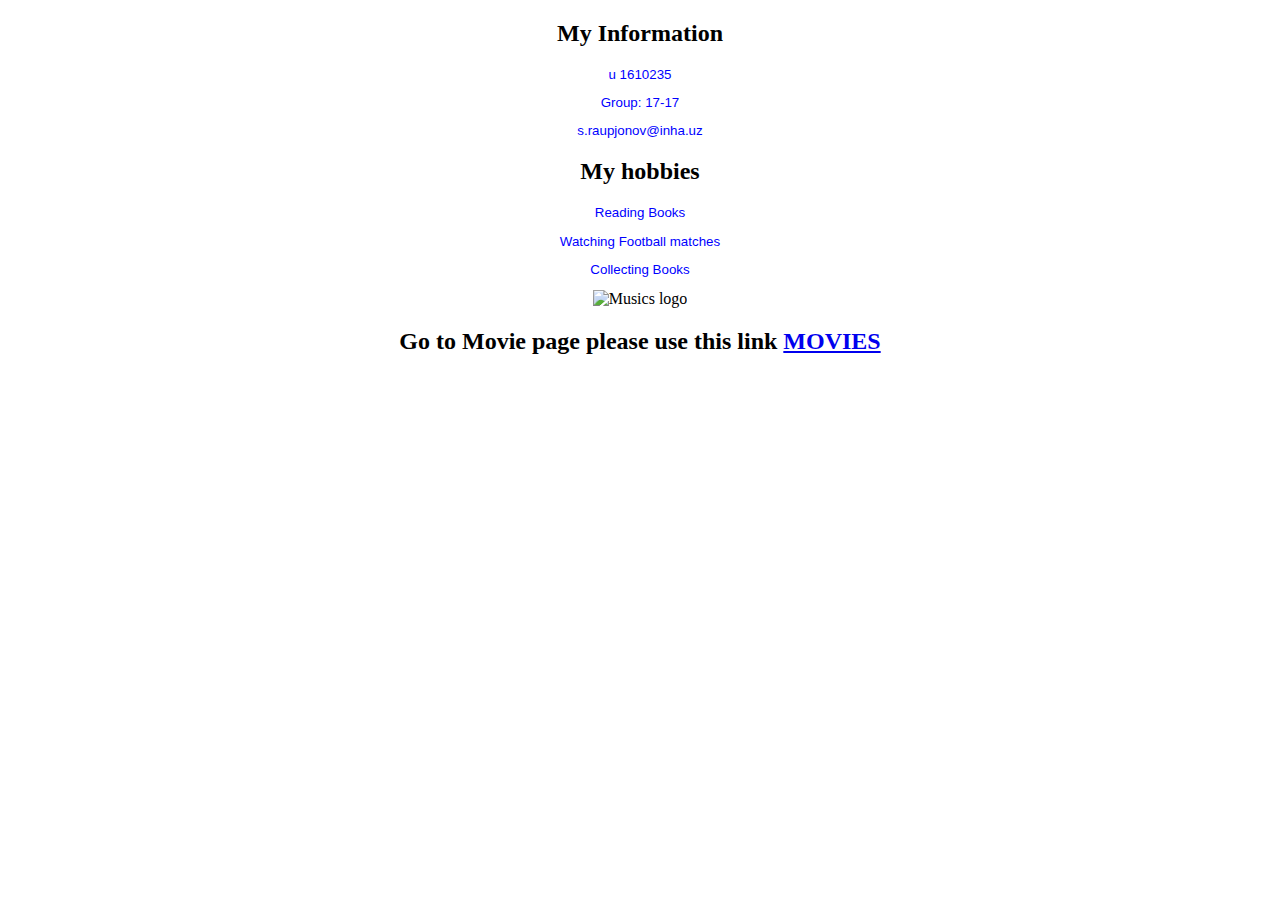
==== index.html @ 3a47afaf "Initial commit" ====
<!DOCTYPE html>
<html>
<head>
	<title>My web page</title>
</head>
<link href="123.css" type="text/css" rel="stylesheet"/>
<script src="myscript/myslide.js" defer></script>
<body>
	<h1><link href="123.css" type="text/css" rel="stylesheet"/> </h1>
	<h2>My Information </h1>
	
		<p> u 1610235	</p>
		<p> Group: 17-17</p>
		<p> s.raupjonov@inha.uz</p>

	
	<h2>My hobbies</h2>
	
		<p> Reading Books</p>
		<p> Watching Football matches</p>
		<p> Collecting Books</p>

	 <img	src="image/123.jpg" width="200" height="250" alt="Musics logo" id="logo">

	 <h2> Go to Movie page please use this link <a href="movie.html"> MOVIES</a>
</body>
</html>
---- 123.css ----
h1 
{
	font-family: "Garamond";
	font-size: 18pt;
	color:red;
	text-align: center;
}


p
{
	font-family: "Arial";
	font-size:10pt;
	color:blue;
	text-align: center;
}
body
{
	
	text-align: center;
}
title
{
	color:yellow;
}
---- 123.css ----
h1 
{
	font-family: "Garamond";
	font-size: 18pt;
	color:red;
	text-align: center;
}


p
{
	font-family: "Arial";
	font-size:10pt;
	color:blue;
	text-align: center;
}
body
{
	
	text-align: center;
}
title
{
	color:yellow;
}
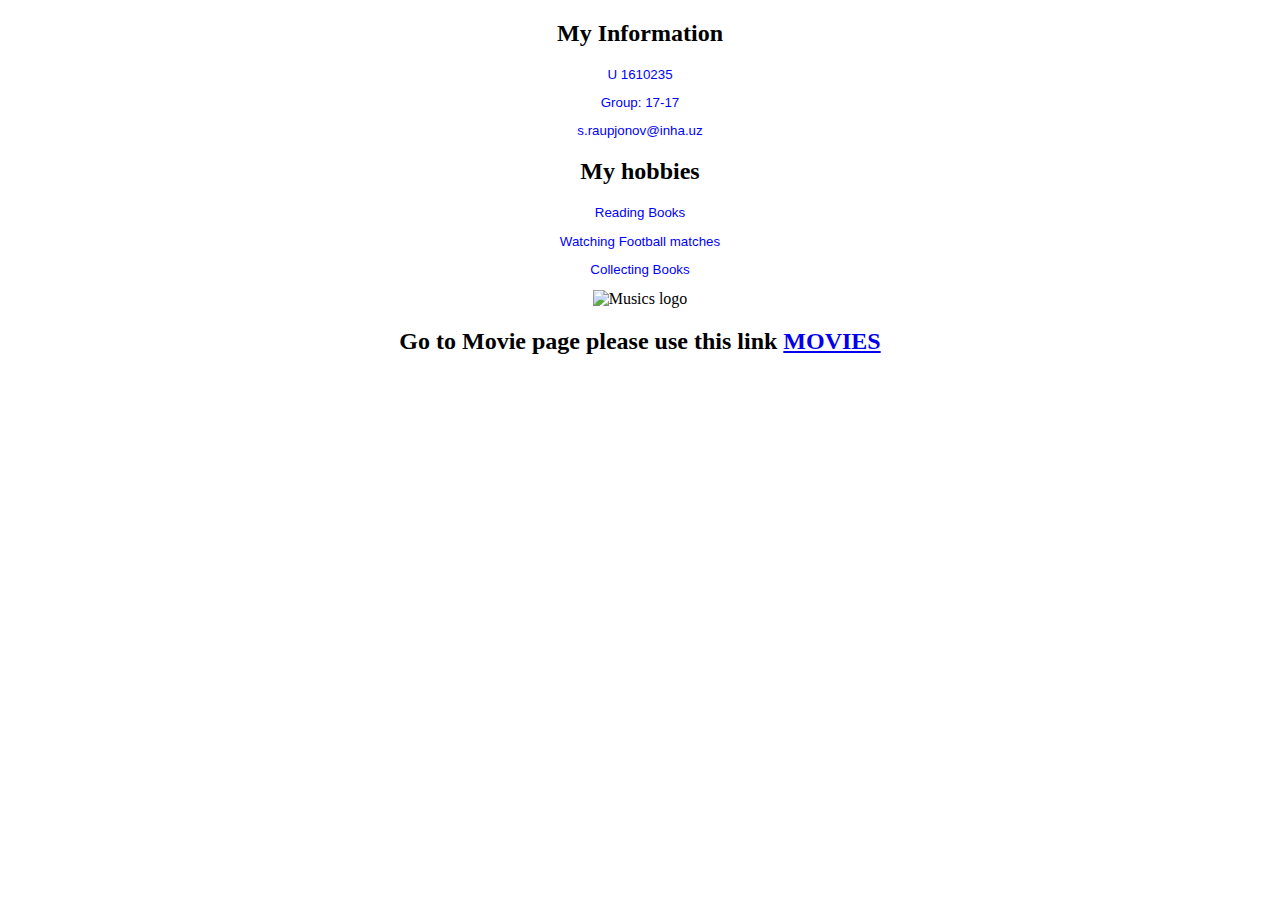
==== commit 7b946ccd: "Initial commit" ====
--- a/index.html
+++ b/index.html
@@ -9,7 +9,7 @@
 	<h1><link href="123.css" type="text/css" rel="stylesheet"/> </h1>
 	<h2>My Information </h1>
 	
-		<p> u 1610235	</p>
+		<p> U 1610235	</p>
 		<p> Group: 17-17</p>
 		<p> s.raupjonov@inha.uz</p>
 
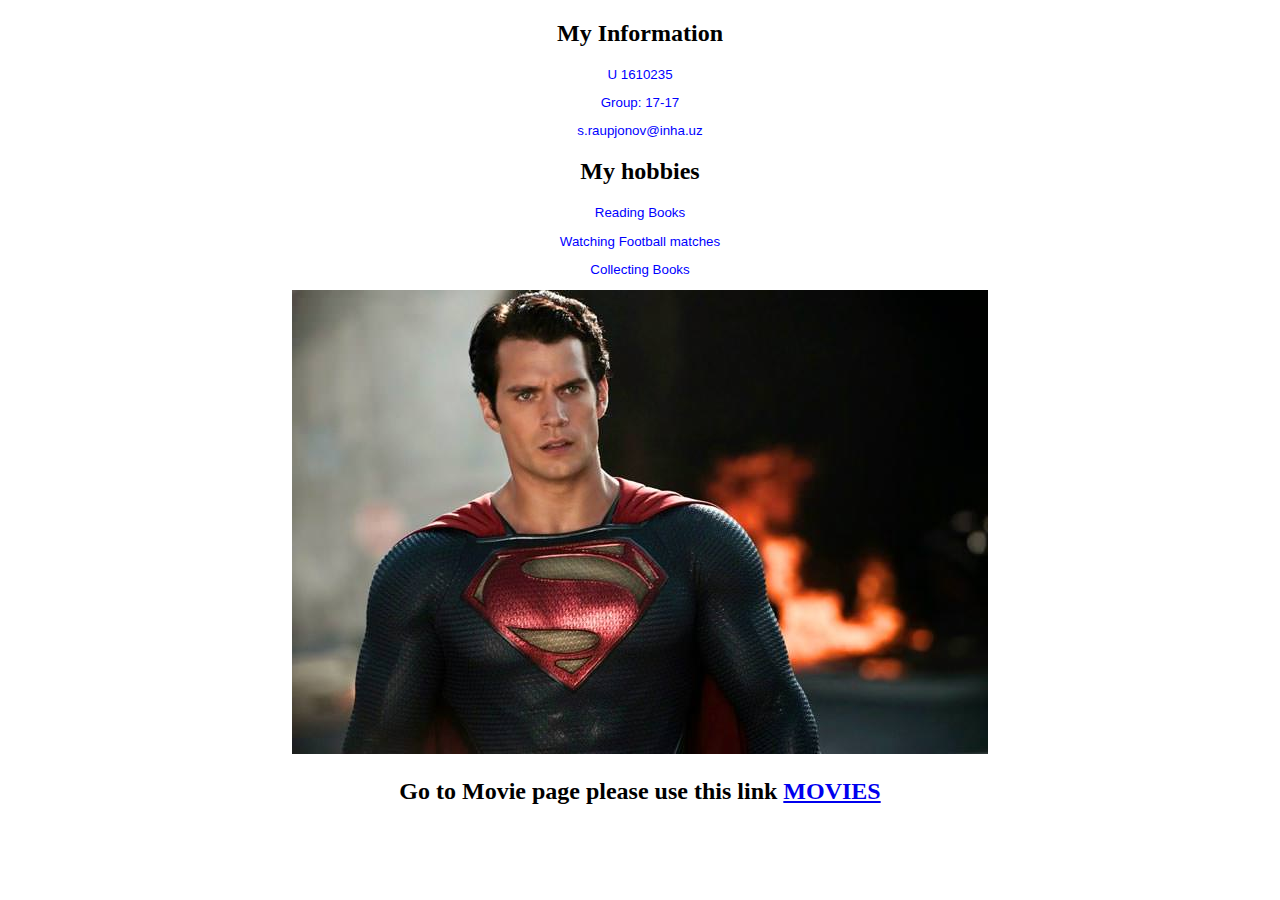
==== commit 06e80ca3: "Initial commit" ====
--- a/index.html
+++ b/index.html
@@ -20,7 +20,7 @@
 		<p> Watching Football matches</p>
 		<p> Collecting Books</p>
 
-	 <img	src="image/123.jpg" width="200" height="250" alt="Musics logo" id="logo">
+	 <img	src="222.jpg"  alt="Musics logo" id="logo">
 
 	 <h2> Go to Movie page please use this link <a href="movie.html"> MOVIES</a>
 </body>
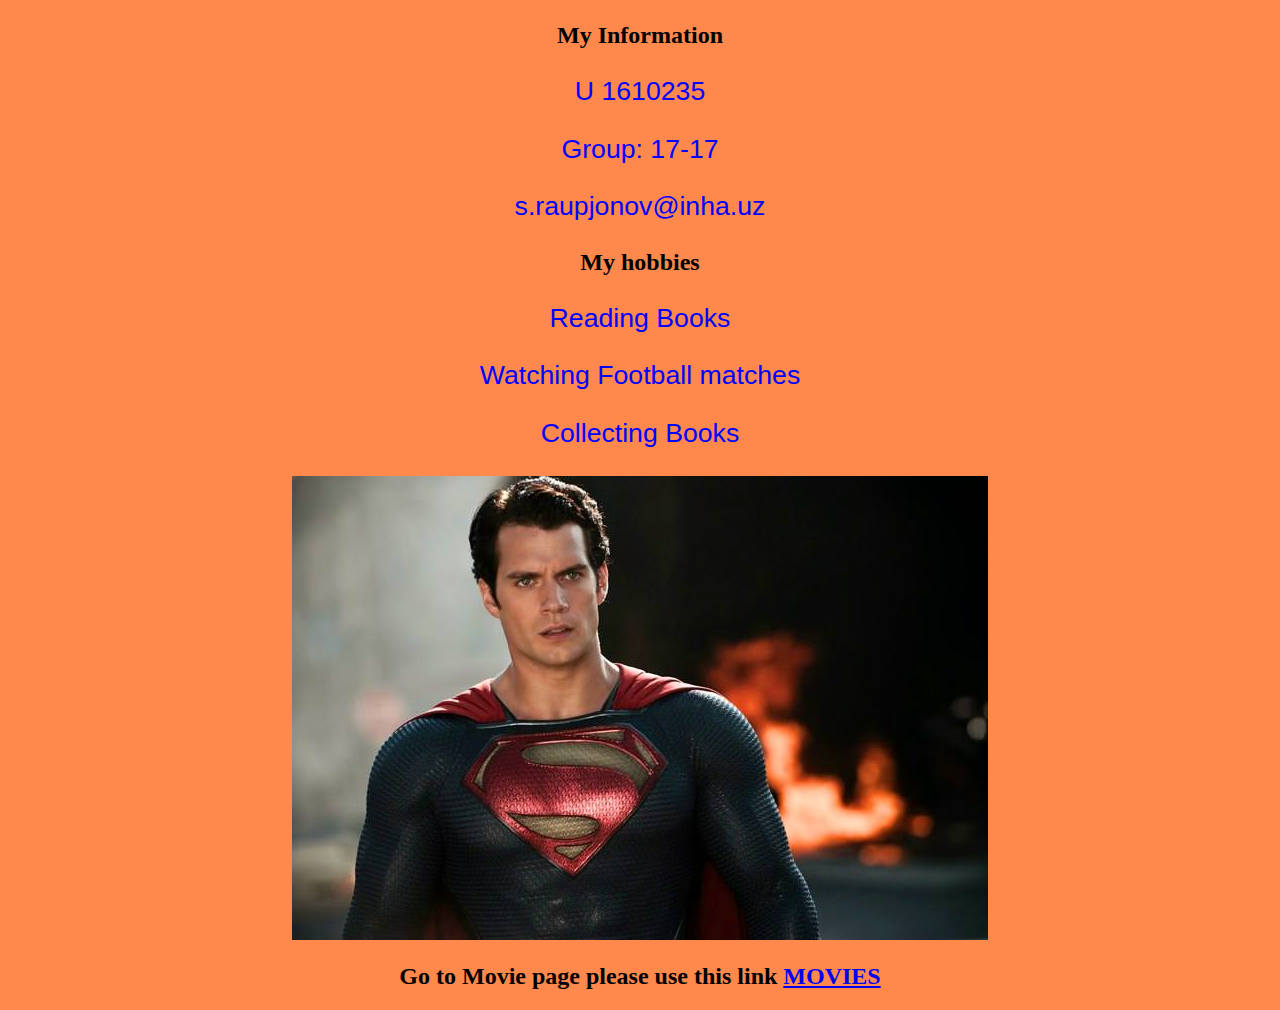
==== commit 223c8ad8: "Initial commit" ====
--- a/index.html
+++ b/index.html
@@ -22,6 +22,6 @@
 
 	 <img	src="222.jpg"  alt="Musics logo" id="logo">
 
-	 <h2> Go to Movie page please use this link <a href="movie.html"> MOVIES</a>
+	 <h2> Go to Movie page please use this link <a href="movie.html"> MOVIES</a></h2>
 </body>
 </html>--- a/123.css
+++ b/123.css
@@ -2,7 +2,7 @@
 h1 
 {
 	font-family: "Garamond";
-	font-size: 18pt;
+	font-size: 25pt;
 	color:red;
 	text-align: center;
 }
@@ -11,7 +11,7 @@
 p
 {
 	font-family: "Arial";
-	font-size:10pt;
+	font-size:20pt;
 	color:blue;
 	text-align: center;
 }
@@ -19,6 +19,8 @@
 {
 	
 	text-align: center;
+       background-color:#ff884d;
+
 }
 title
 {
--- a/123.css
+++ b/123.css
@@ -2,7 +2,7 @@
 h1 
 {
 	font-family: "Garamond";
-	font-size: 18pt;
+	font-size: 25pt;
 	color:red;
 	text-align: center;
 }
@@ -11,7 +11,7 @@
 p
 {
 	font-family: "Arial";
-	font-size:10pt;
+	font-size:20pt;
 	color:blue;
 	text-align: center;
 }
@@ -19,6 +19,8 @@
 {
 	
 	text-align: center;
+       background-color:#ff884d;
+
 }
 title
 {
